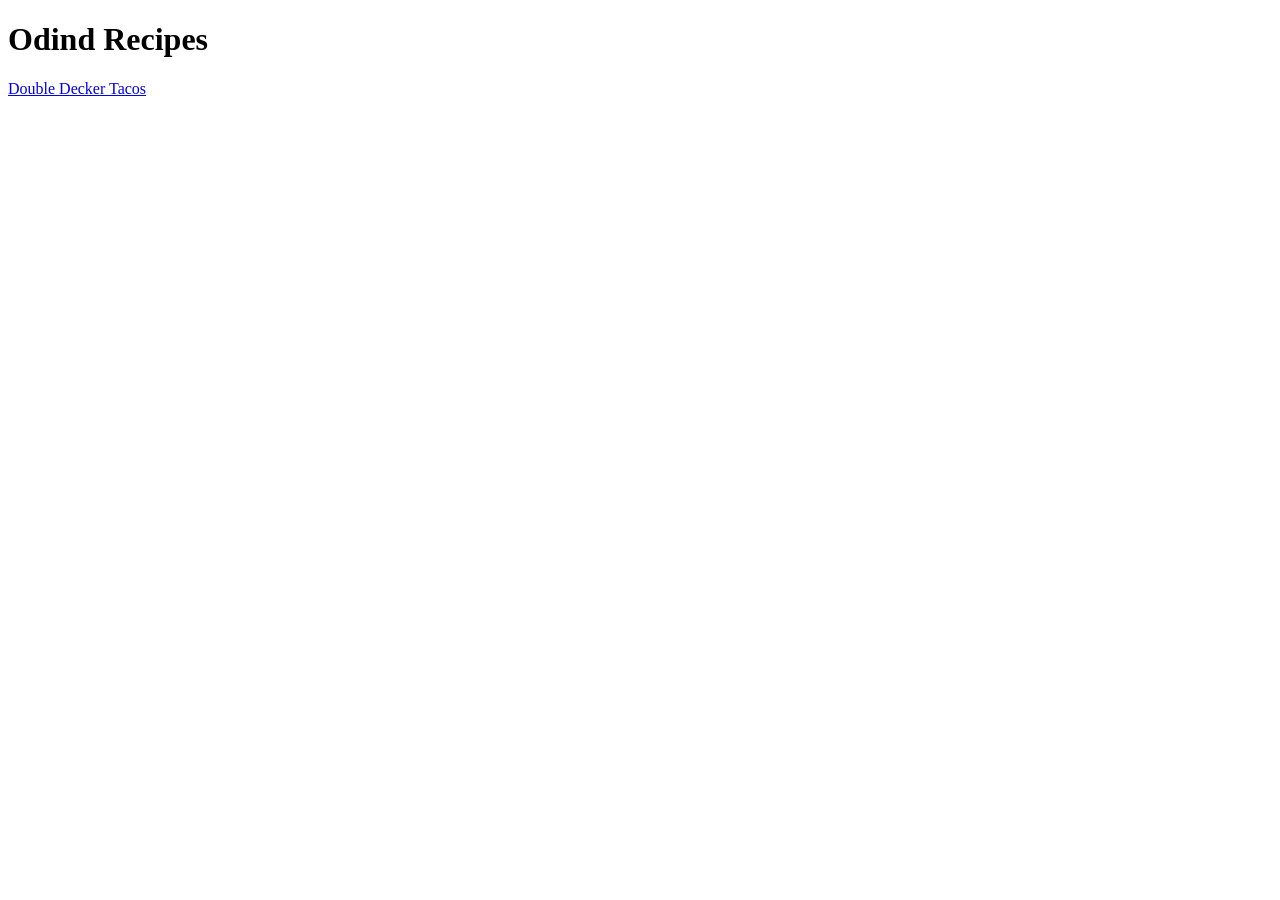
==== index.html @ fa30cb45 "intial struture created" ====
<!DOCTYPE html>

<html lang="en">

<head>
    <meta charset="UTF-8">
    <title>The Odin Recipes</title>
</head>

<body>
    <h1>Odind Recipes</h1>
    <a href="./recipes/tacos.html">Double Decker Tacos</a>
</body>
</html>
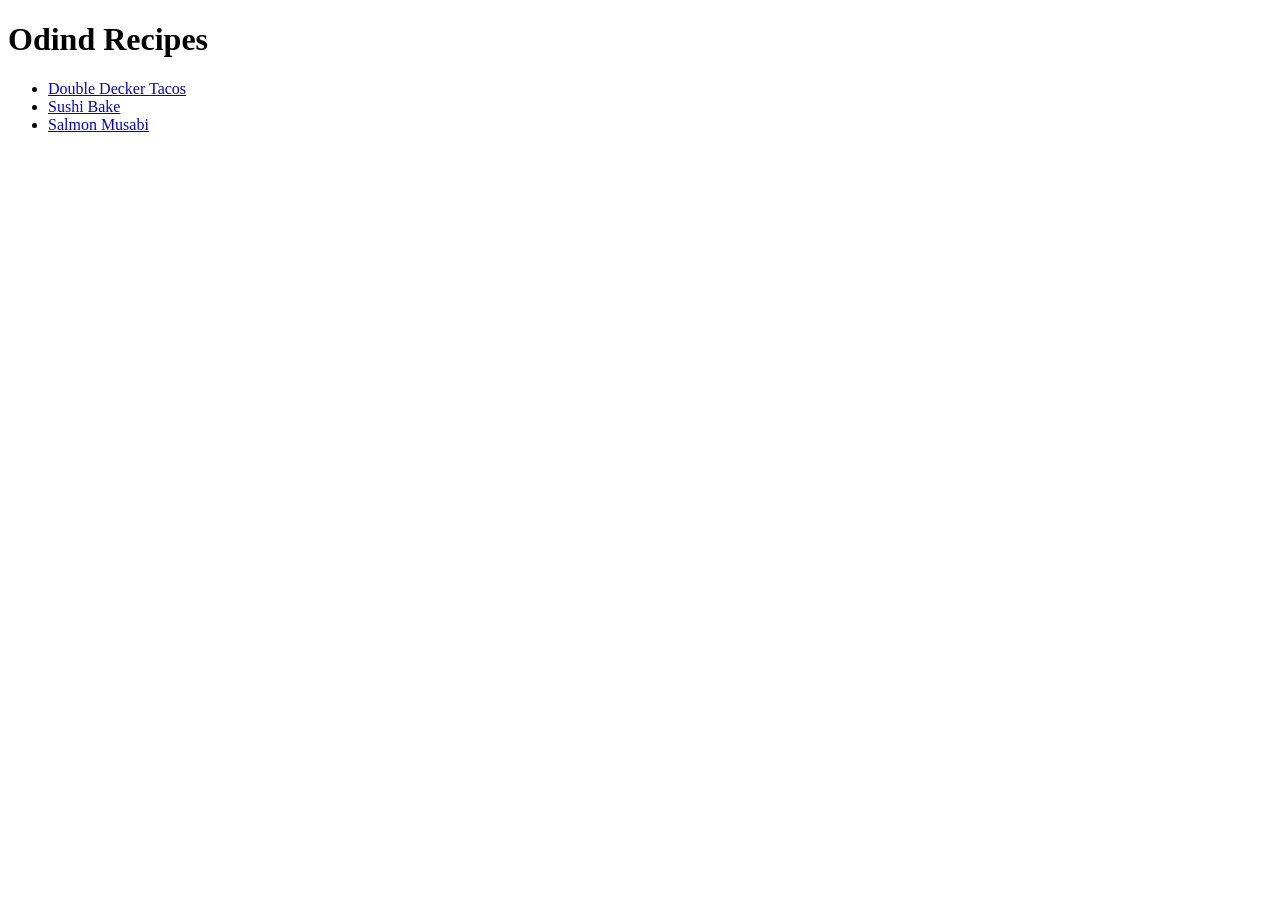
==== commit 9f595b63: "Add links to respective recipe page" ====
--- a/index.html
+++ b/index.html
@@ -9,6 +9,10 @@
 
 <body>
     <h1>Odind Recipes</h1>
-    <a href="./recipes/tacos.html">Double Decker Tacos</a>
+    <ul>
+        <li><a href="./recipes/tacos.html">Double Decker Tacos</a></li>
+        <li><a href="./recipes/sushi.html">Sushi Bake</a></li>
+        <li><a href="./recipes/salmon.html">Salmon Musabi</a></li>   
+    </ul>
 </body>
 </html>
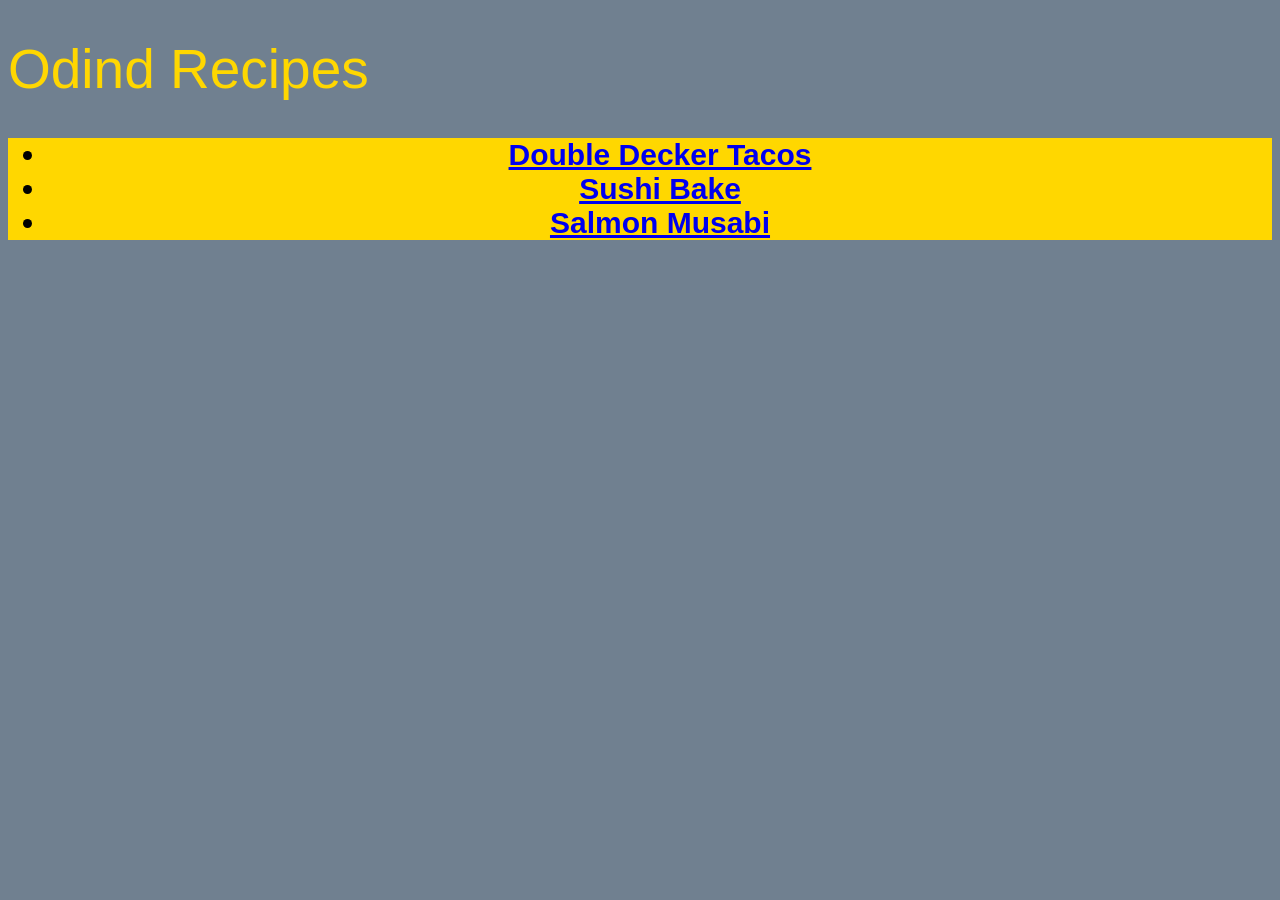
==== commit f31d14e0: "add CSS to index.html file" ====
--- a/index.html
+++ b/index.html
@@ -5,6 +5,7 @@
 <head>
     <meta charset="UTF-8">
     <title>The Odin Recipes</title>
+    <link rel="stylesheet" href="style.css">
 </head>
 
 <body>
--- a/style.css
+++ b/style.css
@@ -0,0 +1,21 @@
+
+
+
+body {
+    background-color: slategrey;
+    font-family: 'Segoe UI', Tahoma, Geneva, Verdana, sans-serif;
+}
+
+h1 {
+    font-size: 55px;
+    font-weight: 400;
+    color: gold;
+    text-shadow: cyan;
+}
+
+ul {
+    font-weight: 700;
+    font-size: 30px;
+    background-color: gold;
+    text-align: center;
+}
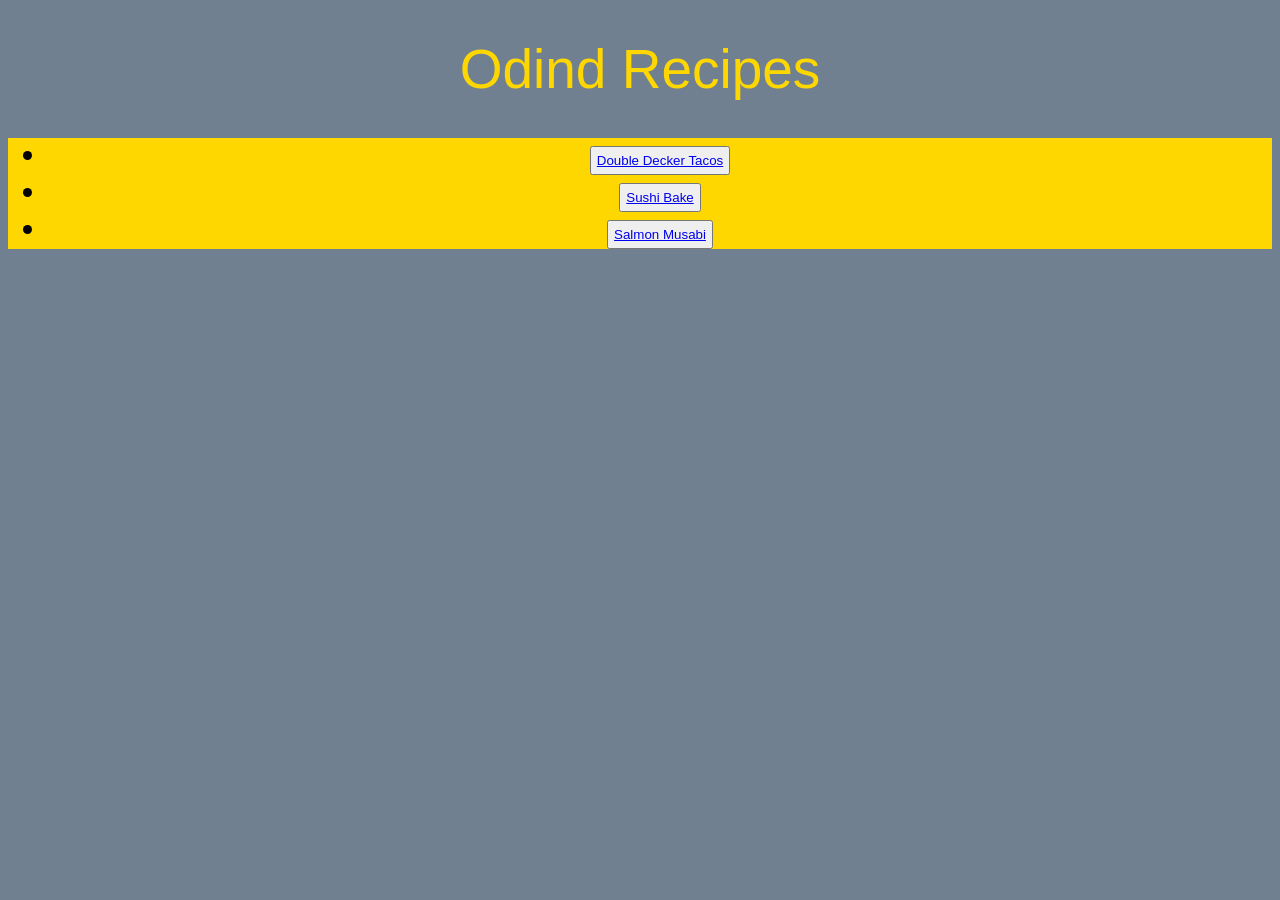
==== commit 38906e79: "add new html elemnt and button style" ====
--- a/index.html
+++ b/index.html
@@ -10,10 +10,10 @@
 
 <body>
     <h1>Odind Recipes</h1>
-    <ul>
-        <li><a href="./recipes/tacos.html">Double Decker Tacos</a></li>
-        <li><a href="./recipes/sushi.html">Sushi Bake</a></li>
-        <li><a href="./recipes/salmon.html">Salmon Musabi</a></li>   
+    <ul class="in-a-row">
+        <li><button><a href="./recipes/tacos.html">Double Decker Tacos</a></button></li>
+        <li><button><a href="./recipes/sushi.html">Sushi Bake</a></button></li>
+        <li><button><a href="./recipes/salmon.html">Salmon Musabi</a></button></li>   
     </ul>
 </body>
 </html>
--- a/style.css
+++ b/style.css
@@ -4,6 +4,7 @@
 body {
     background-color: slategrey;
     font-family: 'Segoe UI', Tahoma, Geneva, Verdana, sans-serif;
+
 }
 
 h1 {
@@ -11,11 +12,17 @@
     font-weight: 400;
     color: gold;
     text-shadow: cyan;
+    text-align: center;
 }
 
 ul {
     font-weight: 700;
     font-size: 30px;
     background-color: gold;
-    text-align: center;
 }
+
+button {
+    display: block;
+    margin: auto;
+    padding: 5px;
+}
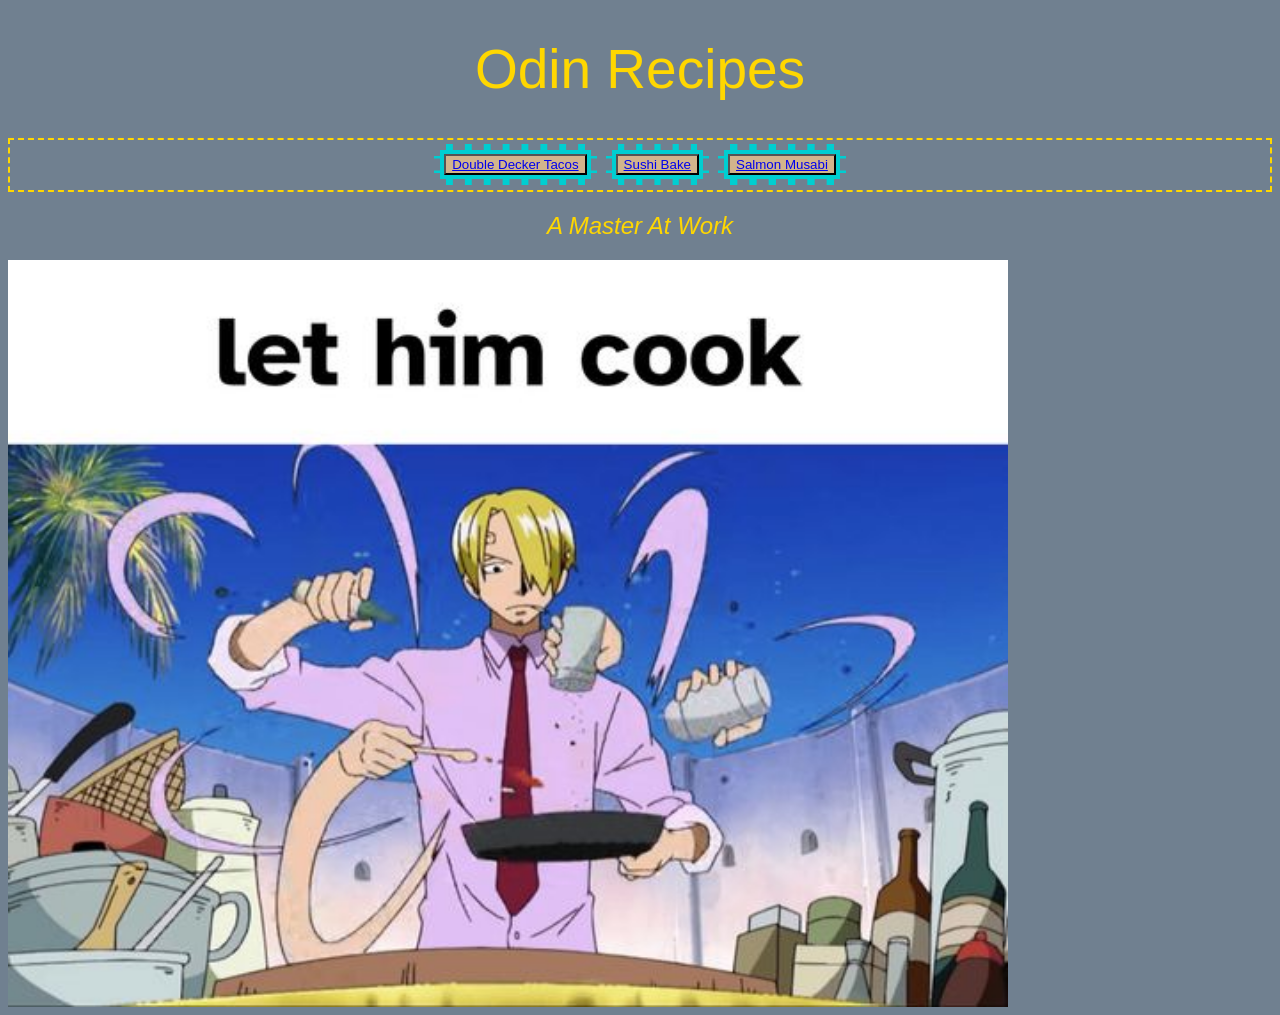
==== commit 1f5e1929: "update CSS elements with flexBox and add new image" ====
--- a/index.html
+++ b/index.html
@@ -9,11 +9,15 @@
 </head>
 
 <body>
-    <h1>Odind Recipes</h1>
-    <ul class="in-a-row">
-        <li><button><a href="./recipes/tacos.html">Double Decker Tacos</a></button></li>
-        <li><button><a href="./recipes/sushi.html">Sushi Bake</a></button></li>
-        <li><button><a href="./recipes/salmon.html">Salmon Musabi</a></button></li>   
-    </ul>
+    <h1>Odin Recipes</h1>
+    <div class="flex-container">
+        <div class="item"><button><a href="./recipes/tacos.html">Double Decker Tacos </a></button></div>
+        <div class="item"><button><a href="./recipes/sushi.html">Sushi Bake</a></button></div>
+        <div class="item"><button><a href="./recipes/salmon.html">Salmon Musabi</a></button></div>   
+    </div>
+    <h2 class="let-him-cook">A Master At Work</h2>
+    <div id="img-move">
+        <img class="let-him-cook" src="./let-him-cook.jpeg" alt="Sanji form the anime one peice cooking">
+    </div>
 </body>
 </html>
--- a/style.css
+++ b/style.css
@@ -4,7 +4,6 @@
 body {
     background-color: slategrey;
     font-family: 'Segoe UI', Tahoma, Geneva, Verdana, sans-serif;
-
 }
 
 h1 {
@@ -15,14 +14,36 @@
     text-align: center;
 }
 
-ul {
-    font-weight: 700;
-    font-size: 30px;
-    background-color: gold;
+.flex-container {
+    height:30px;
+    padding: 10px;
+    border: 2px dashed gold;
+    display: flex;
+    justify-content: center;
+    gap: 9px;
+}
+
+.item {
+    background-color: darkturquoise;
+    padding: 4px;
+    align-self: center;
+    border: 6px dashed slategray;
 }
 
 button {
-    display: block;
-    margin: auto;
-    padding: 5px;
+    background-color: tan;
+}
+
+.let-him-cook {
+    text-align: center;
+    color: gold;
+    font-weight: 100;
+    font-style: italic;
+    
+}
+#img-move {
+    width: 1000px;
+    height: auto;;
+    display: flex;
+    flex-direction: column;
 }
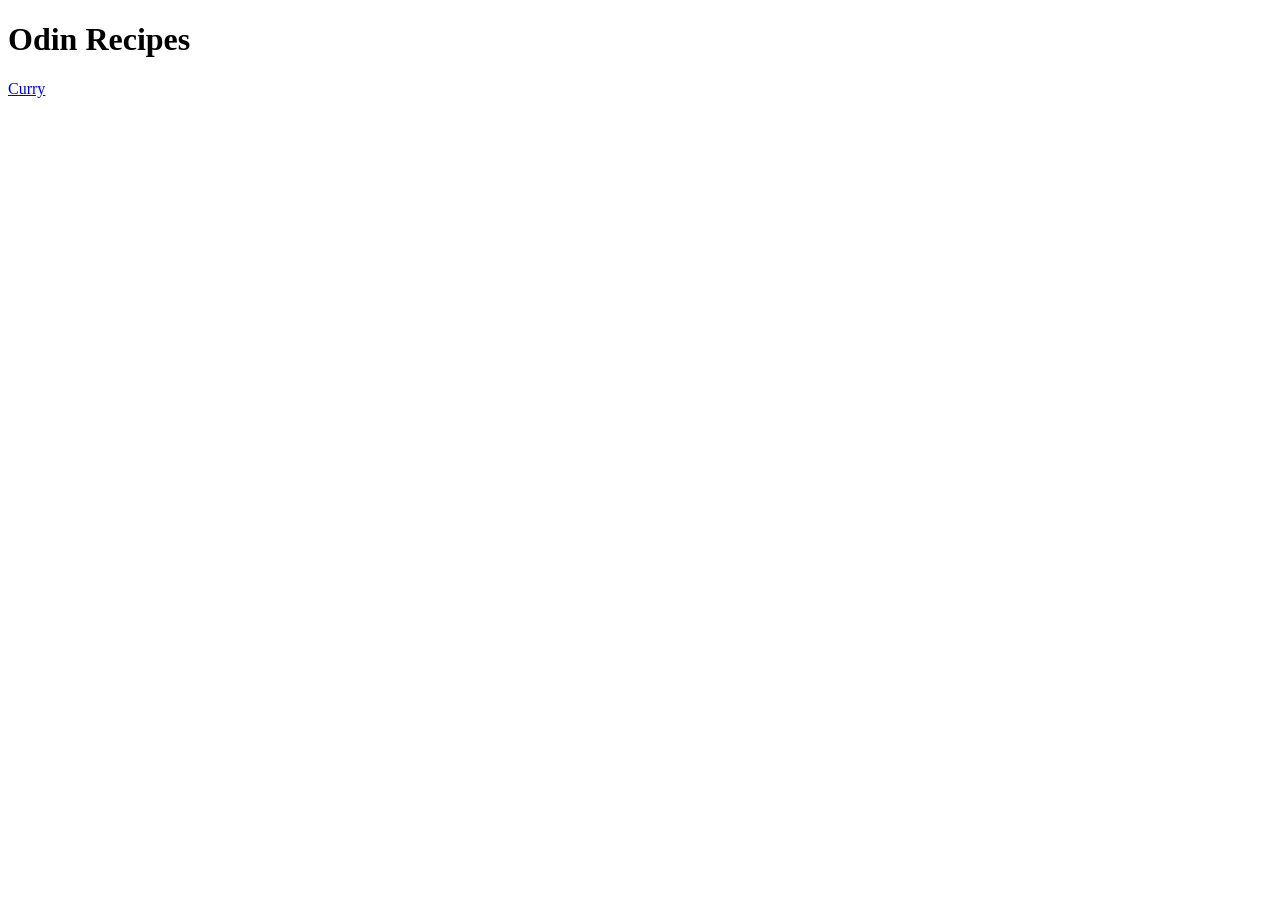
==== commit 5870e75e: "Link Index page to Recipes page First create the index.html file to serve as the webpage homepage.  " ====
--- a/index.html
+++ b/index.html
@@ -1,23 +1,14 @@
 <!DOCTYPE html>
 
-<html lang="en">
+<html>
+    <head>
+        <meta charset="UTF-8">
+        <title>Traveling pallet</title>
+    </head>
 
-<head>
-    <meta charset="UTF-8">
-    <title>The Odin Recipes</title>
-    <link rel="stylesheet" href="style.css">
-</head>
+    <body>
+        <h1>Odin Recipes</h1>
 
-<body>
-    <h1>Odin Recipes</h1>
-    <div class="flex-container">
-        <div class="item"><button><a href="./recipes/tacos.html">Double Decker Tacos </a></button></div>
-        <div class="item"><button><a href="./recipes/sushi.html">Sushi Bake</a></button></div>
-        <div class="item"><button><a href="./recipes/salmon.html">Salmon Musabi</a></button></div>   
-    </div>
-    <h2 class="let-him-cook">A Master At Work</h2>
-    <div id="img-move">
-        <img class="let-him-cook" src="./let-him-cook.jpeg" alt="Sanji form the anime one peice cooking">
-    </div>
-</body>
+        <a href="recipes/panang.html">Curry</a>
+    </body>
 </html>
